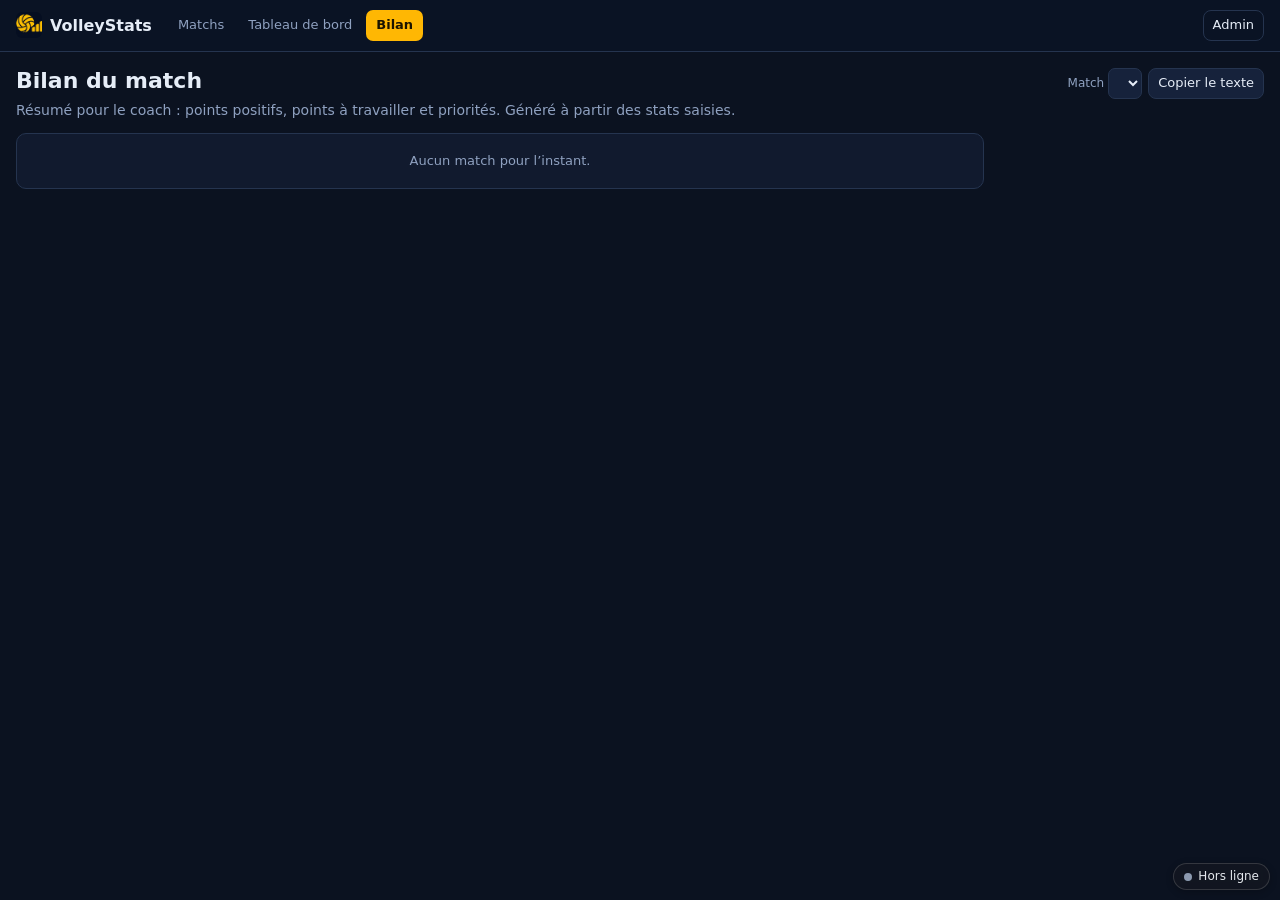
==== bilan.html @ 3501ea14 "Nouvelle page Bilan : résumé du match pour le coach (points positifs, à travailler, priorités), calc" ====
<!doctype html>
<html lang="fr">
<head>
<meta charset="utf-8">
<meta name="viewport" content="width=device-width, initial-scale=1, viewport-fit=cover">
<title>Bilan du match — VolleyStats</title>
<link rel="stylesheet" href="assets/app.css?v=20261125j">
<link rel="icon" type="image/png" sizes="32x32" href="assets/icons/favicon-32.png?v=1">
<link rel="icon" type="image/png" sizes="64x64" href="assets/icons/favicon-64.png?v=1">
<link rel="apple-touch-icon" href="assets/icons/apple-touch-icon.png?v=1">
<link rel="manifest" href="manifest.webmanifest">
<meta name="theme-color" content="#0b1220">
<style>
  .bwrap{padding:8px 16px 40px;display:flex;flex-direction:column;gap:16px;max-width:1000px}
  .b-head .res{font:700 28px Consolas,monospace;margin:2px 0 6px}
  .b-head .res .us{color:#93c5fd}.b-head .res .them{color:#fca5a5}
  .setchips{display:flex;gap:6px;flex-wrap:wrap}
  .setchips span{font:13px Consolas,monospace;background:var(--panel2);border-radius:6px;padding:3px 8px}
  .setchips .w{border-left:3px solid #3b82f6}.setchips .l{border-left:3px solid #ef4444}
  .lead{font-size:15.5px;line-height:1.55;margin:0;max-width:75ch}
  .pn{display:grid;grid-template-columns:minmax(0,1fr) minmax(0,1fr);gap:14px}
  @media (max-width:760px){.pn{grid-template-columns:minmax(0,1fr)}}
  .pn .panel h3{margin:0 0 4px;font-size:16px}
  .pn .pos{border-color:rgba(34,197,94,.45);background:linear-gradient(rgba(34,197,94,.07),rgba(34,197,94,.07)),var(--panel)}
  .pn .neg{border-color:rgba(239,68,68,.45);background:linear-gradient(rgba(239,68,68,.07),rgba(239,68,68,.07)),var(--panel)}
  .pn .pos h3{color:#86efac}.pn .neg h3{color:#fca5a5}
  .pn ul{margin:6px 0 4px;padding-left:1.1em;display:flex;flex-direction:column;gap:9px;line-height:1.5}
  .pn li b{color:var(--text)}
  .num{font-variant-numeric:tabular-nums;font-weight:600}
  .b-sect h3{margin:0 0 8px}
  .b-sect .vs-table td,.b-sect .vs-table th{white-space:nowrap}
  td.g{color:#86efac;font-weight:600} td.b{color:#fca5a5;font-weight:600}
  ol.prio{margin:4px 0 0;padding-left:1.4em;display:flex;flex-direction:column;gap:12px;max-width:78ch;line-height:1.5}
  ol.prio li::marker{color:var(--accent);font-weight:700}
  ol.prio span{display:block;color:var(--muted);font-size:13.5px}
  .b-note{margin:0;max-width:80ch}
</style>
</head>
<body class="dash">
<div class="page-head">
  <div class="ph-title">
    <h1>Bilan du match</h1>
    <p class="muted ph-desc">Résumé pour le coach : points positifs, points à travailler et priorités. Généré à partir des stats saisies.</p>
  </div>
  <div class="head-actions">
    <label class="muted small fld fld-match"><span>Match</span> <select class="src" id="matchSel" style="background:var(--panel2);color:var(--text);border:1px solid var(--line);border-radius:7px;padding:6px;max-width:320px"></select></label>
    <button class="vs-btn sm" id="btnCopy" type="button">Copier le texte</button>
  </div>
</div>
<div class="bwrap" id="emptyWrap" hidden><div class="panel empty-note">Aucun match pour l’instant.</div></div>
<div class="bwrap" id="wrap">
  <section class="panel b-head" id="bHead"></section>
  <div class="pn">
    <div class="panel pos"><h3>Points positifs</h3><ul id="pos"></ul></div>
    <div class="panel neg"><h3>Points à travailler</h3><ul id="neg"></ul></div>
  </div>
  <section class="panel b-sect"><h3>À travailler en priorité</h3><ol class="prio" id="prio"></ol></section>
  <section class="panel b-sect"><h3>Set par set</h3><div class="table-wrap" id="tSets"></div></section>
  <section class="panel b-sect"><h3>Attaque par joueur</h3><div class="table-wrap" id="tAtt"></div>
    <p class="muted small" style="margin:8px 0 0">Efficacité = (points − fautes − contrées) ÷ attaques. Repères club : au-dessus de 30 %, très bon ; en dessous de 15 %, à travailler.</p></section>
  <p class="muted small b-note" id="bNote"></p>
</div>
<script src="assets/core.js?v=20261125j"></script>
<script src="assets/config.js?v=20261125j"></script>
<script src="assets/auth.js?v=20261125j"></script>
<script src="assets/sync.js?v=20261125j"></script>
<script>
(function () {
  /* Page en LECTURE SEULE : le bilan est recalculé à chaque affichage à partir des actions du match. */
  const $ = (id) => document.getElementById(id);
  const esc = VS.esc, P = (v) => VS.pct(v);
  let m = null;

  function pickMatchId(prefer) {
    if (prefer && VS.getMatch(prefer)) return prefer;
    const q = new URLSearchParams(location.search).get('match');
    if (q && VS.getMatch(q)) return q;
    const c = VS.currentMatch();
    if (c) return c.id;
    const list = VS.listMatches();
    return list.length ? list[0].id : null;
  }

  /** Comment chaque point a été marqué (même règle que le tableau de bord). */
  function pointType(e) {
    if (e.kind === 'point') return 'nd';
    const own = VS.teamOf(e) === e.winner;
    if (own) return e.skill === 'S' ? 'ace' : e.skill === 'B' ? 'bloc' : e.skill === 'A' ? 'att' : e.skill === 'V' ? 'free' : 'faute';
    if (e.grade === '=' && e.skill === 'R') return 'ace';
    if (e.skill === 'A' && e.grade === '/') return 'bloc';
    if ((e.skill === 'D' && e.grade === '=') || (e.skill === 'B' && e.grade === '/')) return 'att';
    return 'faute';
  }
  const effOf = (atts) => { const k = atts.filter((a) => a.grade === '#').length, f = atts.filter((a) => a.grade === '=').length, c = atts.filter((a) => a.grade === '/').length; return { n: atts.length, k, f, c, eff: atts.length ? (k - f - c) / atts.length : null }; };
  /* Fautes directes (même découpage que le comparatif) : la défense ratée ou l'ace subi ne sont pas des fautes. */
  const ourFaults = (ev) => ev.filter((e) => VS.isAction(e) && VS.teamOf(e) === 'us' && e.grade === '=' && ['S', 'A', 'B', 'F', 'E', 'X', 'V'].includes(e.skill)).length;
  const oppFaults = (ev) => ev.filter((e) => VS.isAction(e) && VS.teamOf(e) === 'them' && e.grade === '=' && ['S', 'A', 'F', 'E', 'X'].includes(e.skill)).length;
  const pl2 = (k, w) => `${k} ${w}${k > 1 ? 's' : ''}`;
  const sgn = (v) => (v > 0 ? '+' + v : v < 0 ? '−' + -v : '0');
  const list = (arr) => arr.length <= 1 ? arr.join('') : arr.slice(0, -1).join(', ') + ' et ' + arr[arr.length - 1];
  const n = (v) => `<span class="num">${v}</span>`;

  /** Toutes les mesures utiles au bilan, calculées sur le match entier. */
  function measure(roster, events) {
    const isUs = (e) => VS.isAction(e) && VS.teamOf(e) === 'us';
    const S = VS.computeStats(events, 'us');
    const T = S.team.d;
    const pts = events.filter((e) => e.winner);
    const won = pts.filter((e) => e.winner === 'us'), lost = pts.filter((e) => e.winner === 'them');
    const by = (w, k) => pts.filter((e) => e.winner === w && pointType(e) === k).length;
    const oppRec = VS.computeStats(VS.deriveOpp(events), 'them').team.d;
    const pl = (num) => { const p = VS.player(num, roster); return `#${num} ${p.name || ''}`.trim(); };
    const errUs = ourFaults(events), errThem = oppFaults(events);
    // Fautes directes par geste (même découpage que le comparatif)
    const fault = (skills) => events.filter((e) => isUs(e) && e.grade === '=' && skills.includes(e.skill)).length;
    const oppFault = (skills) => events.filter((e) => VS.isAction(e) && VS.teamOf(e) === 'them' && e.grade === '=' && skills.includes(e.skill)).length;
    // Passes / zones : attaque qui suit la passe
    const SA = VS.setsAnalysis(events).filter((x) => x.set.target);
    const zones = VS.TARGET_ORDER.map((z) => {
      const s = SA.filter((x) => x.set.target === z), atts = s.filter((x) => x.attack).map((x) => x.attack);
      const byP = {}; atts.forEach((a) => { (byP[a.player] = byP[a.player] || []).push(a); });
      const who = Object.entries(byP).map(([num, l]) => ({ num: +num, n: l.length })).sort((a, b) => b.n - a.n);
      return Object.assign({ z, passes: s.length, share: SA.length ? s.length / SA.length : 0, who }, effOf(atts));
    });
    const trans = SA.filter((x) => x.ctx === 'T'), perf = SA.filter((x) => x.ctx === 'R#' || x.ctx === 'R+');
    // Rotations (position du passeur)
    const rots = [1, 6, 5, 4, 3, 2].map((r) => {
      const l = pts.filter((e) => e.srot === r), rec = l.filter((e) => !e.weServed), srv = l.filter((e) => e.weServed);
      const w = l.filter((e) => e.winner === 'us').length;
      return { r, n: l.length, bal: 2 * w - l.length, rec: rec.length, recW: rec.filter((e) => e.winner === 'us').length, srv: srv.length, srvW: srv.filter((e) => e.winner === 'us').length };
    });
    // Sets
    const setNums = [...new Set(events.map((e) => e.set))].sort((a, b) => a - b);
    const sets = setNums.map((s) => {
      const ev = events.filter((e) => e.set === s), d = VS.computeStats(ev, 'us').team.d;
      const p = ev.filter((e) => e.winner), so = p.filter((e) => e.weServed === false);
      return { s, us: p.filter((e) => e.winner === 'us').length, them: p.filter((e) => e.winner === 'them').length, d, so: so.length, soW: so.filter((e) => e.winner === 'us').length,
        errs: ourFaults(ev) };
    });
    const soAll = pts.filter((e) => e.weServed === false), bpAll = pts.filter((e) => e.weServed === true);
    return { S, T, oppRec, won, lost, by, pl, errUs, errThem, fault, oppFault, SA, zones, trans, perf, rots, sets,
      so: soAll.length ? soAll.filter((e) => e.winner === 'us').length / soAll.length : null,
      bp: bpAll.length ? bpAll.filter((e) => e.winner === 'us').length / bpAll.length : null };
  }

  /** Constats positifs / négatifs, chacun avec un poids (≈ points en jeu) pour ne garder que les plus importants. */
  function findings(M, roster) {
    const pos = [], neg = [], prio = [];
    const { T, S, pl } = M;
    const zl = (z) => `zone ${z} (${VS.TARGETS[z].toLowerCase()})`;
    const whoTxt = (who) => list(who.filter((w) => w.n >= 3).slice(0, 3).map((w) => `${esc(M.pl(w.num))} (${w.n})`));

    // Contre
    const bUs = M.by('us', 'bloc'), bThem = M.by('them', 'bloc');
    const blockers = S.players.filter((p) => p.d.blkPts >= 2).sort((a, b) => b.d.blkPts - a.d.blkPts).slice(0, 3);
    if (bUs >= 4 && bUs > bThem) pos.push({ w: bUs - bThem + 2, h: `<b>Le contre.</b> ${n(bUs)} points de bloc contre ${n(bThem)} pour l'adversaire, soit ${Math.round(100 * bUs / M.won.length)} % de nos points.${blockers.length ? ' ' + list(blockers.map((p) => `${esc(pl(p.num))} ${n(p.d.blkPts)}`)) + '.' : ''}` });
    else if (bThem >= bUs + 4) neg.push({ w: bThem - bUs, h: `<b>Le contre adverse.</b> ${n(bThem)} de nos attaques contrées, pour ${n(bUs)} points de bloc de notre côté.` });

    // Fautes directes
    const fS = M.fault(['S']), fA = M.fault(['A']), oS = M.oppFault(['S']), oA = M.oppFault(['A']);
    if (M.errUs >= M.errThem + 5) {
      neg.push({ w: M.errUs - M.errThem + 3, h: `<b>Trop de fautes directes :</b> ${n(M.errUs)} points donnés, contre ${n(M.errThem)} reçus de l'adversaire. Au service : ${n(fS)} (contre ${oS}) ; en attaque : ${n(fA)} (contre ${oA}).` });
    } else if (M.errThem >= M.errUs + 5) pos.push({ w: M.errThem - M.errUs, h: `<b>Peu de fautes :</b> ${n(M.errUs)} points donnés, contre ${n(M.errThem)} offerts par l'adversaire.` });

    // Service
    if (T.srvTot >= 20) {
      const good = S.team.S['#'] + S.team.S['+'];
      if (T.srvEff < 0 || (T.srvErr >= 8 && T.srvErr > T.ace * 1.3)) {
        neg.push({ w: T.srvErr - T.ace + 3, h: `<b>Le service :</b> ${n(T.srvErr)} fautes pour ${n(T.ace)} aces, et ${P(good / T.srvTot)} de services qui mettent l'adversaire en difficulté.` });
        const worst = S.players.filter((p) => p.d.srvErr >= 3).sort((a, b) => b.d.srvErr - a.d.srvErr)[0];
        prio.push({ w: T.srvErr, h: 'Le service : moins de fautes, sans perdre l’agressivité.', s: `${T.srvErr} fautes au service${worst ? `, dont ${worst.d.srvErr} pour ${esc(pl(worst.num))}` : ''}. Viser la moitié : servir placé (sur un réceptionneur faible, entre deux joueurs) plutôt que frapper au maximum.` });
      } else if (T.ace >= T.srvErr && T.ace >= 5) pos.push({ w: T.ace - T.srvErr + 3, h: `<b>Le service :</b> ${n(T.ace)} aces pour ${n(T.srvErr)} fautes.` });
    }

    // Réception
    if (T.recTot >= 15) {
      const rec = S.players.filter((p) => p.d.recTot >= 10).sort((a, b) => b.d.recTot - a.d.recTot);
      const recTxt = list(rec.slice(0, 3).map((p) => `${esc(pl(p.num))} ${p.d.recTot} réc. à ${P(p.d.recPosPct)}`));
      if (T.recPosPct >= 0.55 || (M.oppRec.recPosPct != null && T.recPosPct >= M.oppRec.recPosPct - 0.02)) pos.push({ w: 4, h: `<b>La réception :</b> ${P(T.recPosPct)} de positives${M.oppRec.recPosPct != null ? `, contre ${P(M.oppRec.recPosPct)} pour l'adversaire` : ''}. ${recTxt}.` });
      else if (T.recPosPct < 0.5) {
        neg.push({ w: 6, h: `<b>La réception :</b> seulement ${P(T.recPosPct)} de positives et ${n(T.recErr)} aces subis. ${recTxt}.` });
        prio.push({ w: 6, h: 'La réception.', s: `${P(T.recPosPct)} de réceptions positives : travailler la réception sur service flottant et smashé, avec un objectif de 55 %.` });
      }
    }

    // Attaque par zone de passe
    const zs = M.zones.filter((x) => x.n >= 8);
    const teamEff = T.attEff || 0;
    zs.filter((x) => x.eff >= Math.max(0.25, teamEff + 0.08)).forEach((x) => {
      pos.push({ w: x.n * (x.eff - teamEff) + 1, h: `<b>L'attaque en ${zl(x.z)} :</b> ${P(x.eff)} d'efficacité sur ${x.n} attaques, avec ${x.f + x.c ? `${x.f + x.c} ${x.f + x.c > 1 ? 'fautes ou contrées' : 'faute ou contrée'}` : 'aucune faute ni contrée'}.${x.who.some((w) => w.n >= 3) ? ' Attaquants : ' + whoTxt(x.who) + '.' : ''}` });
    });
    const bad = zs.filter((x) => x.eff < Math.min(0.15, teamEff - 0.05)).sort((a, b) => b.n - a.n);
    bad.forEach((x) => {
      neg.push({ w: x.n * (teamEff - x.eff) + 2, h: `<b>L'attaque en ${zl(x.z)} :</b> ${P(x.share)} des passes, mais ${P(x.eff)} d'efficacité sur ${x.n} attaques (${x.f + x.c} fautes ou contrées).${x.who.some((w) => w.n >= 3) ? ' Attaquants : ' + whoTxt(x.who) + '.' : ''}` });
    });
    if (bad.length) {
      const z = bad[0], tr = M.trans.filter((x) => x.set.target === z.z).length;
      const trShare = M.trans.length ? tr / M.trans.length : 0;
      if (M.trans.length >= 10 && trShare >= 0.5) neg.push({ w: 3, h: `<b>Les balles de transition :</b> après une défense ou un contre, ${P(trShare)} des passes partent en ${zl(z.z)}, la zone la moins rentable.` });
      prio.push({ w: z.n * (teamEff - z.eff) + 2, h: `L'attaque en ${zl(z.z)}${trShare >= 0.5 ? ', surtout sur balle haute' : ''}.`, s: `C'est ${trShare >= 0.5 ? 'la balle qu’on reçoit le plus après une défense' : 'une zone très servie'}. Travailler l'attaque face à un bloc à deux : jouer le bloc-out, placer en zone 1 ou 5 ou en feinte, et remettre une balle propre plutôt que forcer.` });
    }
    // Meilleure zone sous-utilisée sur bonne réception
    const best = zs.filter((x) => x.eff >= 0.25).sort((a, b) => b.eff - a.eff)[0];
    if (best && M.perf.length >= 10) {
      const sh = M.perf.filter((x) => x.set.target === best.z).length / M.perf.length;
      if (sh < 0.35) prio.push({ w: 4, h: `Utiliser davantage la ${zl(best.z)} sur bonne réception.`, s: `Seules ${P(sh)} des passes y vont après une réception parfaite ou bonne, alors que c'est notre zone la plus efficace (${P(best.eff)}).` });
    }

    // Attaquants
    S.players.filter((p) => p.d.attTot >= 8 && p.d.attEff >= 0.3).sort((a, b) => b.d.attEff - a.d.attEff).slice(0, 2)
      .forEach((p) => pos.push({ w: p.d.attTot * (p.d.attEff - teamEff), h: `<b>${esc(pl(p.num))} en attaque :</b> ${P(p.d.attEff)} d'efficacité sur ${p.d.attTot} attaques (${pl2(p.d.kill, 'point')}).` }));
    S.players.filter((p) => p.d.attTot >= 8 && p.d.attEff < 0.1).sort((a, b) => a.d.attEff - b.d.attEff).slice(0, 2)
      .forEach((p) => neg.push({ w: p.d.attTot * (teamEff - p.d.attEff), h: `<b>${esc(pl(p.num))} en attaque :</b> ${P(p.d.attEff)} d'efficacité sur ${p.d.attTot} attaques (${pl2(p.d.kill, 'point')}, ${pl2(p.d.attErr, 'faute')}, ${pl2(p.d.attBlk, 'contrée')}).` }));

    // Défense
    if (T.digTot >= 15) {
      const top = S.players.filter((p) => p.d.digTot >= 8 && p.d.digPosPct >= 0.65).sort((a, b) => b.d.digPosPct - a.d.digPosPct)[0];
      if (top) pos.push({ w: 3, h: `<b>La défense de ${esc(pl(top.num))} :</b> ${P(top.d.digPosPct)} de défenses positives sur ${top.d.digTot}.` });
      if (T.digPosPct < 0.55) {
        neg.push({ w: 3, h: `<b>La défense :</b> ${P(T.digPosPct)} de défenses positives en équipe.` });
        prio.push({ w: 3, h: 'La défense.', s: `${P(T.digPosPct)} de défenses positives${top ? ` ; ${esc(pl(top.num))} est à ${P(top.d.digPosPct)}, les autres nettement en dessous` : ''}. Travailler la défense en situation, derrière le contre.` });
      }
    }

    // Rotations
    const played = M.rots.filter((r) => r.n >= 10);
    const bestR = played.slice().sort((a, b) => b.bal - a.bal)[0];
    if (bestR && bestR.bal >= 3) pos.push({ w: bestR.bal, h: `<b>La rotation P${bestR.r}</b> (passeur en ${bestR.r}) est la meilleure : ${n(sgn(bestR.bal))}${bestR.rec ? `, avec ${Math.round(100 * bestR.recW / bestR.rec)} % de side-out` : ''}.` });
    const badR = played.filter((r) => r.bal <= -5).sort((a, b) => a.bal - b.bal).slice(0, 2);
    if (badR.length) {
      neg.push({ w: -badR.reduce((s, r) => s + r.bal, 0) / 1.5, h: `<b>${badR.length > 1 ? 'Les rotations' : 'La rotation'} ${list(badR.map((r) => 'P' + r.r))}</b> : ${list(badR.map((r) => `${sgn(r.bal)} (${r.rec ? Math.round(100 * r.recW / r.rec) : 0} % de side-out)`))}.` });
      prio.push({ w: -badR.reduce((s, r) => s + r.bal, 0) / 1.5, h: `Le side-out en ${list(badR.map((r) => 'P' + r.r))}.`, s: `Revoir le placement en réception et la première attaque dans ${badR.length > 1 ? 'ces rotations, qui coûtent' : 'cette rotation, qui coûte'} ${-badR.reduce((s, r) => s + r.bal, 0)} points.` });
    }

    // Sets : réception et side-out des sets gagnés vs perdus
    const W = M.sets.filter((s) => s.us > s.them), L = M.sets.filter((s) => s.them > s.us);
    const agg = (arr) => { const so = arr.reduce((a, s) => a + s.so, 0), w = arr.reduce((a, s) => a + s.soW, 0), r = arr.reduce((a, s) => a + s.d.recTot, 0), rp = arr.reduce((a, s) => a + s.d.recPos, 0); return { so: so ? w / so : null, rec: r ? rp / r : null }; };
    if (W.length && L.length) {
      const a = agg(W), b = agg(L);
      if (a.so != null && b.so != null && a.so - b.so >= 0.12) pos.push({ w: 3, h: `<b>${W.length > 1 ? 'Les sets' : 'Le set'} ${list(W.map((s) => s.s))} :</b> ${P(a.rec)} de réceptions positives et ${P(a.so)} de side-out.` });
    }
    const crash = L.filter((s) => s.so >= 8 && s.soW / s.so < 0.3);
    if (crash.length) neg.push({ w: 3, h: `<b>${crash.length > 1 ? 'Les sets' : 'Le set'} ${list(crash.map((s) => s.s))} :</b> ${list(crash.map((s) => `${s.soW} side-out sur ${s.so} réceptions (${Math.round(100 * s.soW / s.so)} %)`))}.` });

    const top = (a, k) => a.sort((x, y) => y.w - x.w).slice(0, k);
    return { pos: top(pos, 6), neg: top(neg, 6), prio: top(prio, 5) };
  }

  /** Phrase d'introduction : résultat, plus gros écart par type de point, lien réception ↔ sets gagnés. */
  function lead(M, st) {
    const res = st.setsUs > st.setsThem ? 'Victoire' : st.setsUs < st.setsThem ? 'Défaite' : 'Match nul';
    const cat = [['att', 'en attaque'], ['bloc', 'au contre'], ['ace', 'au service']].map(([k, l]) => ({ l, a: M.by('us', k), b: M.by('them', k) }));
    const plus = cat.filter((c) => c.a - c.b >= 4).sort((x, y) => (y.a - y.b) - (x.a - x.b))[0];
    const minus = cat.filter((c) => c.b - c.a >= 4).sort((x, y) => (y.b - y.a) - (x.b - x.a))[0];
    const out = [`${res} ${st.setsUs}–${st.setsThem}.`];
    if (plus) out.push(`On domine l'adversaire ${plus.l} (${plus.a} points contre ${plus.b}).`);
    if (minus) out.push(`Il nous domine ${minus.l} (${minus.b} points contre ${minus.a}).`);
    if (M.errUs >= M.errThem + 5) out.push(`Surtout, on lui offre <b>${M.errUs} points sur nos fautes</b>, contre ${M.errThem} dans l'autre sens.`);
    const W = M.sets.filter((s) => s.us > s.them), L = M.sets.filter((s) => s.them > s.us);
    if (W.length && L.length) {
      const so = (arr) => { const t = arr.reduce((a, s) => a + s.so, 0); return t ? arr.reduce((a, s) => a + s.soW, 0) / t : null; };
      const a = so(W), b = so(L);
      if (a != null && b != null && a - b >= 0.12) out.push(`Dans les sets gagnés, on fait ${P(a)} de side-out ; dans les sets perdus, ${P(b)}.`);
    }
    return out.join(' ');
  }

  function render() {
    const id = pickMatchId(m && m.id);
    m = id ? VS.getMatch(id) : null;
    document.querySelectorAll('body > .vs-header').forEach((h) => h.remove());
    VS.header('bilan', m);
    $('wrap').hidden = !m; $('emptyWrap').hidden = !!m;
    if (!m) return;
    const roster = VS.useMatchRoster(m);
    VS.save('current', m.id);
    $('matchSel').innerHTML = VS.listMatches().map((x) => `<option value="${x.id}" ${x.id === m.id ? 'selected' : ''}>${esc(VS.fmtDate(x.date))} · vs ${esc(x.opp)}</option>`).join('');
    const R = VS.replay(m), st = R.state, events = R.events.filter((e) => !e.ignored);
    const M = measure(roster, events);
    const F = findings(M, roster);

    $('bHead').innerHTML = `<div class="muted small">${esc(VS.fmtDate(m.date))}${m.comp ? ' · ' + esc(m.comp) : ''}</div>
      <div class="res"><span class="us">Nous ${st.setsUs}</span> <span class="muted">–</span> <span class="them">${st.setsThem} ${esc(m.opp)}</span></div>
      <div class="setchips" style="margin-bottom:10px">${st.setScores.map((s) => `<span class="${s.us > s.them ? 'w' : 'l'}">${s.us}–${s.them}</span>`).join('')}${st.over ? '' : `<span>Set ${st.set} en cours : ${st.us}–${st.them}</span>`}</div>
      <p class="lead">${lead(M, st)}</p>`;
    const li = (arr, empty) => arr.length ? arr.map((x) => `<li>${x.h}</li>`).join('') : `<li class="muted">${empty}</li>`;
    $('pos').innerHTML = li(F.pos, 'Rien de marquant ressort des stats.');
    $('neg').innerHTML = li(F.neg, 'Rien de marquant ressort des stats.');
    $('prio').innerHTML = F.prio.length ? F.prio.map((x) => `<li>${x.h}<span>${x.s}</span></li>`).join('') : '<li class="muted">Pas de priorité nette sur ce match.</li>';

    // Set par set
    const cls = (v, good, bad) => (v == null ? '' : v >= good ? 'g' : v < bad ? 'b' : '');
    $('tSets').innerHTML = `<table class="vs-table"><thead><tr><th>Set</th><th>Score</th><th>Réc. positive</th><th>Side-out</th><th>Attaque</th><th>Eff. attaque</th><th>Fautes</th><th>Contres</th><th>Aces</th></tr></thead><tbody>
      ${M.sets.map((s) => { const so = s.so ? s.soW / s.so : null; return `<tr><td>${s.s}</td><td>${s.us}–${s.them}</td><td class="${cls(s.d.recPosPct, 0.6, 0.5)}">${P(s.d.recPosPct)}</td><td class="${cls(so, 0.55, 0.4)}">${P(so)} <span class="muted small">${s.soW}/${s.so}</span></td><td>${s.d.kill} / ${s.d.attTot}</td><td class="${cls(s.d.attEff, 0.3, 0.1)}">${P(s.d.attEff)}</td><td>${s.errs}</td><td>${s.d.blkPts}</td><td>${s.d.ace}</td></tr>`; }).join('')}
      <tr><td><b>Match</b></td><td>${M.won.length}–${M.lost.length}</td><td><b>${P(M.T.recPosPct)}</b></td><td><b>${P(M.so)}</b></td><td>${M.T.kill} / ${M.T.attTot}</td><td><b>${P(M.T.attEff)}</b></td><td>${M.errUs}</td><td>${M.T.blkPts}</td><td>${M.T.ace}</td></tr></tbody></table>`;

    // Attaque par joueur
    const att = M.S.players.filter((p) => p.d.attTot >= 3).sort((a, b) => b.d.attEff - a.d.attEff);
    $('tAtt').innerHTML = att.length ? `<table class="vs-table"><thead><tr><th>Joueur</th><th>Poste</th><th>Attaques</th><th>Points</th><th>Fautes</th><th>Contrées</th><th>Efficacité</th></tr></thead><tbody>
      ${att.map((p) => `<tr><td>${esc(M.pl(p.num))}</td><td class="muted">${esc(VS.POSITIONS[p.pos] || p.pos || '')}</td><td>${p.d.attTot}</td><td>${p.d.kill}</td><td>${p.d.attErr}</td><td>${p.d.attBlk}</td><td class="${cls(p.d.attEff, 0.3, 0.15)}">${P(p.d.attEff)}</td></tr>`).join('')}</tbody></table>` : '<div class="empty-note">Pas assez d’attaques.</div>';

    const few = att.filter((p) => p.d.attTot < 10).map((p) => esc(M.pl(p.num)));
    $('bNote').textContent = `Bilan calculé automatiquement sur ${m.events.filter(VS.isAction).length} actions saisies, pour un seul match.`
      + (few.length ? ` Certains chiffres par joueur reposent sur peu d'actions (moins de 10 attaques : ${list(few)}).` : '')
      + ' Les stats de l’adversaire sont en partie déduites de nos propres actions.';
    document.title = `Bilan vs ${m.opp} — VolleyStats`;
  }

  /* Texte brut à coller dans un message (WhatsApp, mail…) */
  $('btnCopy').addEventListener('click', () => {
    const txt = (el) => el.innerText.trim();
    const items = (id) => [...$(id).children].map((li) => '• ' + li.innerText.replace(/\n+/g, ' — ').trim()).join('\n');
    const text = `BILAN — ${txt($('bHead').querySelector('.res'))} (${[...$('bHead').querySelectorAll('.setchips span')].map((s) => s.textContent).join(', ')})\n\n${txt($('bHead').querySelector('.lead'))}\n\nPOINTS POSITIFS\n${items('pos')}\n\nPOINTS À TRAVAILLER\n${items('neg')}\n\nPRIORITÉS\n${items('prio')}\n\nDétail : ${location.href.split('#')[0]}`;
    const done = () => VS.toast('Texte copié', 'ok');
    if (navigator.clipboard && navigator.clipboard.writeText) navigator.clipboard.writeText(text).then(done, () => VS.modal('Texte du bilan', `<textarea rows="16" style="width:100%">${esc(text)}</textarea>`));
    else VS.modal('Texte du bilan', `<textarea rows="16" style="width:100%">${esc(text)}</textarea>`);
  });

  $('matchSel').addEventListener('change', () => {
    const id = $('matchSel').value;
    try { history.replaceState(null, '', 'bilan.html?match=' + encodeURIComponent(id)); } catch (e) { /* rien */ }
    m = VS.getMatch(id); render();
  });
  let t = null;
  const later = () => { clearTimeout(t); t = setTimeout(render, 60); };
  window.addEventListener('vs:remote-update', later);
  window.addEventListener('storage', (e) => { if (!e.key || e.key === 'volleystats.matches') later(); });
  render();
})();
</script>
</body>
</html>
---- assets/app.css ----
/* VolleyStats – maquettes : styles communs */
:root{
  --bg:#0b1220;--panel:#111a2e;--panel2:#16223b;--line:#25344f;--text:#e6edf7;--muted:#8fa1c0;
  --accent:#ffb703;--us:#3b82f6;--them:#ef4444;--ok:#22c55e;--r:10px;
}
*{box-sizing:border-box}
html,body{margin:0;background:var(--bg);color:var(--text);font:14px/1.45 "Segoe UI",system-ui,-apple-system,Roboto,Arial,sans-serif}
a{color:var(--accent)}
h1,h2,h3{margin:0 0 6px;line-height:1.2}
h1{font-size:22px}h2{font-size:18px}h3{font-size:15px}
.muted{color:var(--muted)}.small{font-size:12px}
code,kbd{font-family:Consolas,"Cascadia Mono",monospace;background:#0a1020;border:1px solid var(--line);border-radius:4px;padding:0 4px;font-size:12px}
[hidden]{display:none!important}

/* header */
.vs-header{display:flex;align-items:center;gap:16px;padding:10px 16px;background:#0a1324;border-bottom:1px solid var(--line);position:sticky;top:0;z-index:50;flex-wrap:wrap}
.vs-brand{display:flex;align-items:center;gap:8px;color:var(--text);text-decoration:none;font-weight:700;font-size:16px}
.vs-brand small{color:var(--muted);font-weight:400;font-size:12px}
.vs-logo{color:var(--accent);display:flex}
.vs-header nav{display:flex;gap:4px;flex-wrap:wrap;flex:1}
.vs-header nav a{color:var(--muted);text-decoration:none;padding:6px 10px;border-radius:7px;font-size:13px}
.vs-header nav a:hover{background:var(--panel2);color:var(--text)}
.vs-header nav a.active{background:var(--accent);color:#1b1400;font-weight:600}

/* page */
.page-head{display:flex;justify-content:space-between;align-items:flex-start;gap:16px;padding:16px 16px 4px;flex-wrap:wrap}
.page-head p{margin:4px 0 0;max-width:820px}
.head-actions{display:flex;gap:6px;flex-wrap:wrap;align-items:center}
.layout-2{display:grid;grid-template-columns:minmax(0,1.45fr) minmax(340px,1fr);gap:14px;padding:12px 16px 24px}
.col{display:flex;flex-direction:column;gap:14px;min-width:0}
@media (max-width:1050px){.layout-2{grid-template-columns:1fr}}
.panel{background:var(--panel);border:1px solid var(--line);border-radius:var(--r);padding:12px}
.panel-h{display:flex;justify-content:space-between;align-items:center;gap:8px;margin-bottom:8px;flex-wrap:wrap}
.panel-h h3{margin:0}

/* buttons */
.vs-btn{display:inline-flex;align-items:center;justify-content:center;gap:6px;background:var(--panel2);color:var(--text);border:1px solid var(--line);border-radius:8px;padding:8px 12px;font:inherit;cursor:pointer;transition:background .12s,border-color .12s;text-decoration:none;white-space:nowrap}
.vs-btn:hover{border-color:#3d5280;background:#1c2a49}
.vs-btn:active{transform:translateY(1px)}
.vs-btn.primary{background:var(--accent);border-color:var(--accent);color:#1b1400;font-weight:600}
.vs-btn.primary:hover{background:#ffc733}
.vs-btn.ghost{background:transparent}
.vs-btn.danger{color:#fca5a5;border-color:#5b2330}
.vs-btn.sm{padding:5px 9px;font-size:13px}
.vs-btn.icon{padding:6px 8px}
.vs-btn:disabled{opacity:.35;cursor:not-allowed}
.vs-btn.sel{outline:2px solid var(--accent);outline-offset:1px;background:#2a3a60}

/* grades */
.g{display:inline-flex;align-items:center;justify-content:center;min-width:22px;height:20px;padding:0 5px;border-radius:5px;font-weight:700;color:#fff;font-size:12px;font-family:Consolas,monospace}
.g-hash{background:#16a34a}.g-plus{background:#65a30d}.g-excl{background:#ca8a04}.g-minus{background:#ea580c}.g-slash{background:#9333ea}.g-eq{background:#dc2626}
.tag-us{color:#93c5fd;font-weight:600}.tag-them{color:#fca5a5;font-weight:600}

/* player */
.vs-player{background:var(--panel);border:1px solid var(--line);border-radius:var(--r);padding:10px;display:flex;flex-direction:column;gap:8px}
.vs-stage{position:relative;aspect-ratio:16/9;background:#000;border-radius:8px;overflow:hidden;cursor:pointer}
.vs-stage video{width:100%;height:100%;object-fit:contain;display:block}
.vs-empty{position:absolute;inset:0;display:flex;align-items:center;justify-content:center;background:radial-gradient(ellipse at center,#14254a 0%,#070d1a 75%)}
.vs-stage.has-video .vs-empty{display:none}
.vs-empty svg{position:absolute;left:8%;top:10%;width:84%;height:80%;opacity:.3}
.vs-empty-txt{position:relative;text-align:center;display:flex;flex-direction:column;gap:6px;max-width:460px;padding:12px}
.vs-empty-txt span{color:var(--muted);font-size:13px}
.vs-empty-clock{font:700 34px/1 Consolas,monospace;color:var(--text)!important;margin-top:4px}
.vs-stage.drag::after{content:"Déposez la vidéo ici";position:absolute;inset:0;display:flex;align-items:center;justify-content:center;background:rgba(255,183,3,.18);border:3px dashed var(--accent);font-weight:700;font-size:18px}
.vs-controls{display:flex;align-items:center;gap:6px;flex-wrap:wrap}
.vs-time{font-family:Consolas,monospace;font-size:13px;color:var(--muted);margin:0 4px}
.vs-rate{background:var(--panel2);color:var(--text);border:1px solid var(--line);border-radius:7px;padding:4px}
.vs-track{position:relative;height:20px;cursor:pointer}
.vs-track::before{content:"";position:absolute;left:0;right:0;top:8px;height:4px;background:#26365a;border-radius:2px}
.vs-track-fill{position:absolute;left:0;top:8px;height:4px;background:var(--accent);border-radius:2px;width:0}
.vs-track-head{position:absolute;top:4px;width:12px;height:12px;margin-left:-6px;border-radius:50%;background:var(--accent);box-shadow:0 0 0 3px rgba(255,183,3,.25);left:0;pointer-events:none}
.vs-track-segs,.vs-track-marks{position:absolute;inset:0}
.vs-seg{position:absolute;top:6px;height:8px;border-radius:2px;opacity:.8;pointer-events:none}
.vs-mark{position:absolute;top:2px;width:3px;height:16px;margin-left:-1px;border-radius:2px;cursor:pointer}
.vs-mark:hover{transform:scaleX(2.2)}
.vs-filename{font-size:12px}

/* steps / grids */
.step{margin-bottom:12px}
.step-h{display:flex;align-items:center;gap:8px;font-weight:600;margin-bottom:6px}
.step-n{display:inline-flex;width:22px;height:22px;border-radius:50%;background:var(--accent);color:#1b1400;align-items:center;justify-content:center;font-size:12px;font-weight:700;flex:none}
.grid-players{display:grid;grid-template-columns:repeat(auto-fill,minmax(82px,1fr));gap:6px}
.pbtn{flex-direction:column;gap:0;padding:6px 4px;line-height:1.15}
.pbtn b{font-size:17px}.pbtn span{font-size:11px;color:var(--muted)}
.pbtn.lib{border-color:#7c5a00}
.pbtn.off{opacity:.55}
.grid-skills{display:grid;grid-template-columns:repeat(3,1fr);gap:6px}
.grid-skills .vs-btn{padding:10px 6px;font-weight:600}
.grid-grades{display:grid;grid-template-columns:repeat(3,1fr);gap:6px}
.gbtn{flex-direction:column;gap:2px;padding:8px 4px;color:#fff;border:none;font-weight:600;line-height:1.15;white-space:normal;text-align:center}
.gbtn b{font-size:18px;font-family:Consolas,monospace}
.gbtn span{font-size:11px;font-weight:400}
.check{display:flex;align-items:center;gap:8px;color:var(--muted);font-size:13px;cursor:pointer}

/* score */
.scorebar{display:flex;align-items:center;justify-content:space-between;gap:10px;flex-wrap:wrap}
.score{display:flex;align-items:center;gap:10px;font-weight:700}
.score .n{font:700 28px/1 Consolas,monospace}
.score .us{color:#93c5fd}.score .them{color:#fca5a5}
.score .setlbl{font-size:12px;color:var(--muted);font-weight:400}

/* log */
.log{max-height:340px;overflow:auto;display:flex;flex-direction:column;gap:2px}
.log-row{display:grid;grid-template-columns:62px 70px 1fr auto;gap:8px;align-items:center;padding:5px 6px;border-radius:7px;font-size:13px}
.log-row:hover{background:var(--panel2)}
.log-row .t{font-family:Consolas,monospace;color:var(--accent);background:none;border:none;cursor:pointer;padding:0;text-align:left;font-size:13px}
.log-row .t:hover{text-decoration:underline}
.log-row .sc{color:var(--muted);font-family:Consolas,monospace;font-size:12px}
.log-row .x{background:none;border:none;color:var(--muted);cursor:pointer;font-size:16px;padding:0 4px}
.log-row .x:hover{color:var(--them)}
.empty-note{color:var(--muted);text-align:center;padding:18px 8px;font-size:13px}

/* tables */
table.vs-table{width:100%;border-collapse:collapse;font-size:13px}
.vs-table th,.vs-table td{padding:6px 8px;border-bottom:1px solid var(--line);text-align:right;white-space:nowrap}
.vs-table th:first-child,.vs-table td:first-child{text-align:left}
.vs-table th{color:var(--muted);font-weight:600;font-size:12px}
.vs-table tbody tr:hover td{background:rgba(255,255,255,.03)}
.table-wrap{overflow:auto}

/* tabs */
.tabs{display:flex;gap:4px;border-bottom:1px solid var(--line);margin-bottom:10px}
.g-legend{display:none}.tw-hint{display:none}.grades .pu,.pdist .pu{margin-left:.2em}
.tab{background:none;border:none;color:var(--muted);padding:8px 12px;cursor:pointer;font:inherit;border-bottom:2px solid transparent}
.tab.active{color:var(--text);border-bottom-color:var(--accent);font-weight:600}

/* modal */
.vs-modal-wrap{position:fixed;inset:0;background:rgba(3,7,15,.7);display:flex;align-items:center;justify-content:center;z-index:100;padding:16px}
.vs-modal{background:var(--panel);border:1px solid var(--line);border-radius:12px;padding:18px;width:min(580px,100%);max-height:90vh;overflow:auto;box-shadow:0 20px 60px rgba(0,0,0,.5)}
.vs-modal textarea,.vs-modal input:not([type=radio]):not([type=checkbox]),.vs-modal select{width:100%;background:#0a1222;color:var(--text);border:1px solid var(--line);border-radius:8px;padding:7px;font:13px Consolas,monospace}
.vs-modal-actions{display:flex;justify-content:flex-end;gap:8px;margin-top:14px;flex-wrap:wrap}

/* toast */
#vs-toasts{position:fixed;bottom:18px;left:50%;transform:translateX(-50%);display:flex;flex-direction:column;gap:6px;z-index:200;align-items:center;pointer-events:none}
.vs-toast{background:#1f2d4d;border:1px solid #3a4f80;color:var(--text);padding:9px 14px;border-radius:9px;box-shadow:0 8px 24px rgba(0,0,0,.4);transition:opacity .4s;font-size:13px;max-width:90vw}
.vs-toast.error{background:#4a1a22;border-color:#8a2d3b}
.vs-toast.ok{background:#173d2a;border-color:#2c7a4f}
.vs-toast.out{opacity:0}

.banner{background:rgba(255,183,3,.1);border:1px solid rgba(255,183,3,.4);color:#ffe08a;border-radius:var(--r);padding:10px 12px;font-size:13px}

/* bars */
.bar-row{display:grid;grid-template-columns:150px 1fr 70px;gap:8px;align-items:center;font-size:13px;margin:5px 0}
.bar{height:14px;background:#1a2745;border-radius:4px;overflow:hidden;display:flex}
.bar>i{display:block;height:100%}
.bar-row .v{text-align:right;font-family:Consolas,monospace;font-size:12px}

@media print{
  .vs-header,.head-actions,.no-print{display:none!important}
  html,body{background:#fff;color:#111}
  .panel{background:#fff;border-color:#ccc;break-inside:avoid}
  .muted{color:#555}
}

/* ===== Application (v1) ===== */
.kbd-hint{font:10px Consolas,monospace;color:var(--muted);border:1px solid var(--line);border-radius:3px;padding:0 3px;margin-left:4px;vertical-align:1px}
.team-tag{display:inline-block;font-size:11px;font-weight:700;border-radius:4px;padding:0 5px;margin-right:4px}
.team-tag.us{background:rgba(59,130,246,.2);color:#93c5fd}
.team-tag.them{background:rgba(239,68,68,.2);color:#fca5a5}
.sect-title{display:flex;align-items:center;justify-content:space-between;gap:8px;margin:0 0 8px}
.sect-title h3{margin:0}
.court-grid{display:grid;grid-template-columns:repeat(3,1fr);gap:6px;background:#1b3f63;border:2px solid #cbd5e1;border-top:5px solid #f8fafc;border-radius:5px;padding:7px}
.court-grid .pbtn{background:rgba(5,12,25,.55)}
.court-grid .pbtn small{font-size:10px;color:#9fb3d1}
.bench{display:flex;flex-wrap:wrap;gap:5px;margin-top:7px;align-items:center}
.bench .pbtn{flex-direction:row;gap:5px;padding:4px 8px}
.bench .pbtn b{font-size:14px}
.target-grid{display:grid;grid-template-columns:repeat(3,1fr);gap:6px;background:#1b3f63;border:2px solid #cbd5e1;border-top:5px solid #f8fafc;border-radius:5px;padding:7px}
.target-grid .vs-btn{flex-direction:column;gap:0;padding:7px 4px;line-height:1.2;white-space:normal}
.target-grid .vs-btn b{font-size:18px}
.target-grid .vs-btn span{font-size:11px;color:var(--muted)}
.opp-grid{display:grid;grid-template-columns:repeat(3,1fr);gap:6px}
.opp-grid .vs-btn{white-space:normal;padding:8px 6px;font-size:13px;line-height:1.2}
.opp-grid .vs-btn.pt-them{border-color:#7f1d1d}
.opp-grid .vs-btn.pt-us{border-color:#1e3a8a}
.log-row.point{border-left:3px solid var(--accent);background:rgba(255,183,3,.04)}
.log-row.setend{border-bottom:2px solid var(--accent)}
.log-row.sys{color:var(--muted);font-style:italic}
.heat td.h{position:relative}
.cmp td.better{color:#86efac;font-weight:700}
.cmp td.worse{color:#fca5a5}

.oppbuttons .vs-btn.pt-us{border-color:#1e3a8a}
.oppbuttons .vs-btn.pt-them{border-color:#7f1d1d}

/* ===== Tableau de bord : lecture sur téléphone ===== */
.mob-only,.chips.mob-only{display:none}
.chips{display:flex;gap:6px;overflow-x:auto;scrollbar-width:none;-webkit-overflow-scrolling:touch}
.chips::-webkit-scrollbar{display:none}
.chip{flex:none;display:inline-flex;align-items:center;min-height:38px;padding:0 14px;border-radius:999px;background:var(--panel2);border:1px solid var(--line);color:var(--muted);font:inherit;font-size:13px;text-decoration:none;cursor:pointer;white-space:nowrap}
.chip.active{background:var(--accent);border-color:var(--accent);color:#1b1400;font-weight:600}
.dash .fld{display:inline-flex;align-items:center;gap:4px}
.set-chips{display:flex;gap:5px;flex-wrap:wrap}.set-chips .chip{min-height:32px;min-width:38px;justify-content:center;padding:0 11px;font-size:13px}
.dash-nav{display:none}
.tap-tip{position:absolute;z-index:300;background:#1f2d4d;border:1px solid #3a4f80;color:var(--text);padding:7px 10px;border-radius:8px;font-size:12.5px;line-height:1.35;box-shadow:0 8px 24px rgba(0,0,0,.45);pointer-events:none}
.ro .admin-only,.dash:not(.ro) .ro-only{display:none}
/* Consultation (non admin) : on masque ce qui mène à la modification des données. */
.dash.ro .vs-header .head-actions,.dash.ro .vs-header nav a[href^="saisie.html"]{display:none}
@media (hover:none){
  .dash #wrap td[title]:not([title=""]),.dash #wrap th[title]:not([title=""]){text-decoration:underline dotted rgba(143,161,192,.7);text-underline-offset:3px}
}
@media print{.dash-nav,.tap-tip,.grp-chips{display:none!important}}

@media (max-width:760px){
  .mob-only{display:initial}
  .chips.mob-only{display:flex}
  .desk-only{display:none!important}
  .dash{-webkit-text-size-adjust:100%}
  /* En-tête : compact et non collant (la barre des sections prend le relais) */
  .dash .vs-header{position:static;gap:6px 12px;padding:8px 16px}
  .dash .vs-brand small{display:none}
  .dash .vs-header nav{flex:1 1 auto}
  .dash .vs-header nav a{padding:9px 10px}
  .dash .vs-header .head-actions{width:100%}
  .dash .page-head{padding:12px 16px 6px;gap:10px}
  .dash .page-head h1{font-size:18px}
  .dash .ph-desc{display:none}
  .dash .ph-title{width:100%}
  .dash .dash-filters{width:100%;display:grid;grid-template-columns:minmax(0,1fr);gap:8px}
  .dash .set-chips .chip{min-height:40px;min-width:44px;font-size:15px}
  .dash .fld{display:flex;flex-direction:column;align-items:stretch;gap:3px;min-width:0}
  .dash select.src{width:100%;max-width:none;min-height:44px;font-size:16px;padding:8px 10px;border-radius:9px}
  .dash .panel-h .fld-setter{width:100%}
  /* Barre des sections collante */
  .dash .dash-nav:not([hidden]){display:flex;position:sticky;top:0;z-index:45;background:rgba(11,18,32,.96);backdrop-filter:blur(6px);-webkit-backdrop-filter:blur(6px);padding:8px 16px;border-bottom:1px solid var(--line)}
  .dash .dash-nav:not([hidden]){gap:8px;align-items:center}.dash .dash-nav .chips{flex:1;min-width:0}
  .dash .dash-nav .chip{min-height:36px}
  .dash .nav-set-wrap{display:none;flex:none;order:2;position:relative}
  .dash .nav-set{display:block;flex:none;-webkit-appearance:none;appearance:none;min-height:36px;max-width:96px;padding:0 26px 0 12px;border-radius:999px;border:1.5px solid var(--accent);background:var(--panel2) url("data:image/svg+xml,%3Csvg xmlns='http://www.w3.org/2000/svg' viewBox='0 0 10 6'%3E%3Cpath d='M1 1l4 4 4-4' fill='none' stroke='%23ffb703' stroke-width='1.6' stroke-linecap='round' stroke-linejoin='round'/%3E%3C/svg%3E") no-repeat right 10px center/10px 6px;color:var(--text);font:inherit;font-size:16px;font-weight:600;line-height:1}
  .dash .dash-nav.show-set .nav-set-wrap{display:block;animation:navset-in .15s ease-out}
  .dash .nav-set{max-width:none;white-space:nowrap;cursor:pointer}
  .dash .set-pop:not([hidden]){position:absolute;right:0;top:calc(100% + 8px);z-index:60;padding:8px;border:1px solid var(--line);border-radius:12px;background:var(--panel);box-shadow:0 10px 28px rgba(0,0,0,.5)}
  .dash .set-pop .set-chips{flex-wrap:nowrap}
  @keyframes navset-in{from{opacity:0;transform:translateX(6px)}to{opacity:1;transform:none}}
  .dash #wrap>.panel,.dash #wrap>.sect,.dash #wrap>.grid2,.dash #s-graph>.panel{scroll-margin-top:60px}
  .dash .wrap{padding:10px 12px 40px;gap:12px}
  .dash .grid2{gap:12px}
  .dash .panel{padding:12px 10px}
  .dash .panel-h{align-items:flex-start}
  /* Résumé */
  .dash .match{gap:10px}
  .dash .match .res{font-size:22px}
  .dash .setchips span{font-size:12px}
  .dash .kpis{grid-template-columns:repeat(2,minmax(0,1fr));gap:8px}
  .dash .kpi{padding:10px}
  .dash .kpi .v{font-size:22px}
  .dash .kpi .l{font-size:12.5px}
  .dash .kpi .s{font-size:11px;line-height:1.35}
  /* Onglets au pouce, défilants */
  .dash .tabs{display:grid;grid-template-columns:repeat(3,minmax(0,1fr));gap:6px;border-bottom:0}
  .dash .tab{min-height:42px;padding:6px 4px;border:1px solid var(--line);border-radius:9px;background:var(--panel2);color:var(--text)}
  .dash .tab.active{background:var(--accent);border-color:var(--accent);color:#1b1400}
  .dash .grp-chips{margin-bottom:8px}
  /* Tableaux : plus serrés, 1re colonne figée, défilement horizontal interne */
  .dash .table-wrap{overflow-x:auto;-webkit-overflow-scrolling:touch;overscroll-behavior-x:contain}
  .dash .vs-table{font-size:12.5px}
  .dash .vs-table th,.dash .vs-table td{padding:7px 6px}
  .dash .vs-table.sticky1 th:first-child,.dash .vs-table.sticky1 td:first-child{position:sticky;left:0;z-index:1;background:var(--panel);box-shadow:1px 0 0 var(--line)}
  .dash .vs-table.sticky1 tr.rot-best td:first-child{background:linear-gradient(rgba(34,197,94,.08),rgba(34,197,94,.08)) var(--panel)}
  .dash .vs-table.sticky1 tr.rot-worst td:first-child{background:linear-gradient(rgba(239,68,68,.08),rgba(239,68,68,.08)) var(--panel)}
  .dash .vs-table td.pl{max-width:98px;overflow:hidden;text-overflow:ellipsis}
  .dash .vs-table td.pl .pos{display:none}
  .dash .vs-table td.pl.twrap{white-space:normal;min-width:104px;max-width:124px;line-height:1.25}
  .dash .vs-table .zlbl{display:none}
  .dash .dist td.z{min-width:46px;padding:6px 3px}
  .dash .dist th.zh{white-space:normal;min-width:46px;padding:6px 3px;line-height:1.2;vertical-align:bottom}
  .dash .dist th.zh .small{font-size:10px;font-weight:400}
  .dash .vs-table .barcol{display:none}
  /* Tableaux qui défilent : dégradé sur le bord où il reste des colonnes + indice « Glisser → » */
  .dash .tw-outer{position:relative}
  .dash .tw-outer::before,.dash .tw-outer::after{content:'';position:absolute;top:0;bottom:0;width:34px;pointer-events:none;opacity:0;transition:opacity .2s;z-index:3}
  .dash .tw-outer::after{right:0;background:linear-gradient(to right,rgba(17,26,46,0),var(--panel))}
  .dash .tw-outer::before{left:0;background:linear-gradient(to left,rgba(17,26,46,0),var(--panel))}
  .dash .tw-outer.more-r::after,.dash .tw-outer.more-l::before{opacity:1}
  .dash .tw-hint{display:block;position:absolute;top:4px;right:4px;z-index:4;pointer-events:none;padding:3px 9px;border-radius:999px;background:var(--accent);color:#1b1400;font-size:12px;font-weight:700;box-shadow:0 2px 8px rgba(0,0,0,.4);opacity:0;transition:opacity .2s;animation:tw-nudge 1.6s ease-in-out infinite}
  .dash .tw-outer.more-r:not(.swiped) .tw-hint{opacity:1}
  @keyframes tw-nudge{0%,100%{transform:translateX(0)}50%{transform:translateX(-5px)}}
  /* Distribution du passeur : tient dans la largeur (zone = son numéro, nom au toucher) */
  .dash .pdist{width:100%;table-layout:fixed}
  .dash .pdist th.zh .small,.dash .pdist th.zh br,.dash .pdist .zw{display:none}
  .dash .pdist th.zh{font-size:14px;color:var(--text)}
  .dash .pdist th.pl,.dash .pdist td.pl{width:84px;padding:6px 4px}
  .dash .pdist td.pl.twrap{min-width:0;max-width:none;font-size:12.5px}
  .dash .pdist td.pl[style*="padding-left"]{padding-left:14px!important}
  .dash .pdist th:nth-child(2),.dash .pdist td:nth-child(2){width:34px;padding:6px 2px;text-align:center}
  .dash .pdist td.z,.dash .pdist th.zh{min-width:0;padding:6px 1px;font-size:12.5px}
  .dash .pdist td.z small{font-size:10px}
  .dash .pdist .pu{margin-left:0;font-size:10px}
  /* Répartition par qualité : tient dans la largeur (symboles en titre, légende au-dessus) */
  .dash .g-legend{display:flex;flex-wrap:wrap;gap:5px 12px;font-size:12px;line-height:1.3;margin:0 0 10px;color:var(--muted)}
  .dash .g-legend span{white-space:nowrap}
  .dash .grades{width:100%;table-layout:fixed}
  .dash .grades th.zh .zl,.dash .grades .pos,.dash .grades .ded{display:none}
  .dash .grades th.zh br{display:none}
  .dash .grades th.pl,.dash .grades td.pl{width:74px;max-width:74px;padding:6px 4px;white-space:nowrap;overflow:hidden;text-overflow:ellipsis}
  .dash .grades th:nth-child(2),.dash .grades td:nth-child(2){width:34px;padding:6px 2px;text-align:center}
  .dash .grades td.z,.dash .grades th.zh{min-width:0;padding:6px 1px;font-size:12.5px}
  .dash .grades td.z small{font-size:10px}
  .dash .grades .pu{margin-left:0;font-size:10px}
  .dash .court-mini{max-width:none}
  .dash .court-mini div{padding:10px 2px}
  /* Synthèse par joueur : un groupe de colonnes à la fois */
  .dash #table:not([data-grp="all"]) .grp-head{display:none}
  .dash #table[data-grp="bilan"] .c:not(.g-bilan),
  .dash #table[data-grp="srv"] .c:not(.g-srv),
  .dash #table[data-grp="rec"] .c:not(.g-rec),
  .dash #table[data-grp="att"] .c:not(.g-att),
  .dash #table[data-grp="def"] .c:not(.g-def){display:none}
  .dash #table:not([data-grp="all"]) .players th.c{white-space:normal;line-height:1.2;vertical-align:bottom}
  .dash #table:not([data-grp="all"]) .c.sep{border-left:none}
  .dash #table:not([data-grp="all"]) .c{padding-left:5px;padding-right:5px}
  .dash #table:not([data-grp="all"]) td.pl{max-width:140px}
  /* Comparatif : libellés sur plusieurs lignes */
  .dash .cmp td{white-space:normal}
  .dash .cmp td:first-child{min-width:120px}
  .dash .cmp td:not(:first-child){min-width:76px}
  /* Graphiques en barres adaptés à la largeur */
  .dash .bar-row{grid-template-columns:minmax(0,104px) minmax(0,1fr) auto;gap:6px}
  .dash .bar-row>span:first-child{line-height:1.2;overflow-wrap:anywhere}
  .dash .legend{gap:6px 10px}
}
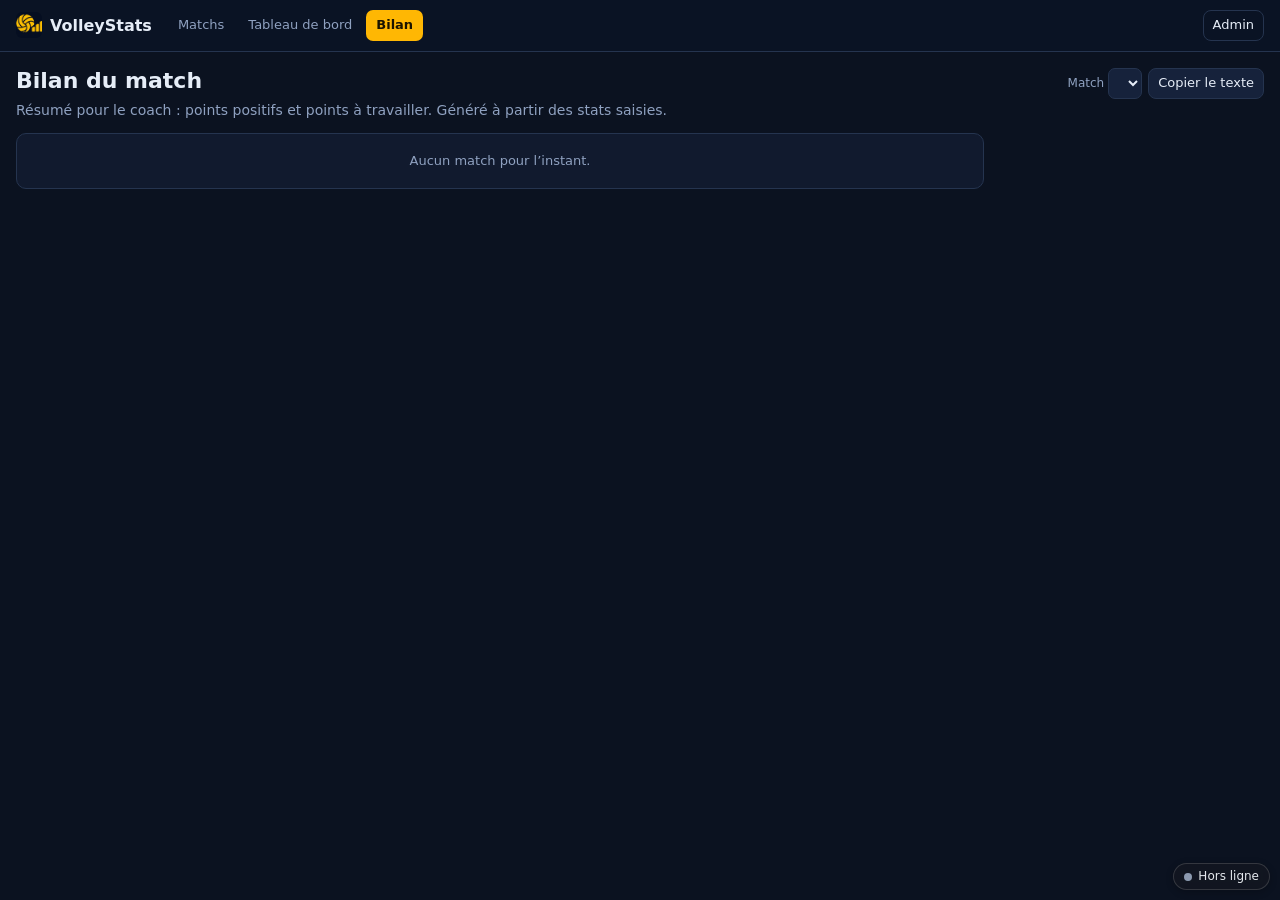
==== commit 39cac4f7: "Bilan : retrait de la section « À travailler en priorité » Co-Authored-By: Claude Opus 5.5 <noreply@" ====
--- a/bilan.html
+++ b/bilan.html
@@ -40,7 +40,7 @@
 <div class="page-head">
   <div class="ph-title">
     <h1>Bilan du match</h1>
-    <p class="muted ph-desc">Résumé pour le coach : points positifs, points à travailler et priorités. Généré à partir des stats saisies.</p>
+    <p class="muted ph-desc">Résumé pour le coach : points positifs et points à travailler. Généré à partir des stats saisies.</p>
   </div>
   <div class="head-actions">
     <label class="muted small fld fld-match"><span>Match</span> <select class="src" id="matchSel" style="background:var(--panel2);color:var(--text);border:1px solid var(--line);border-radius:7px;padding:6px;max-width:320px"></select></label>
@@ -54,7 +54,6 @@
     <div class="panel pos"><h3>Points positifs</h3><ul id="pos"></ul></div>
     <div class="panel neg"><h3>Points à travailler</h3><ul id="neg"></ul></div>
   </div>
-  <section class="panel b-sect"><h3>À travailler en priorité</h3><ol class="prio" id="prio"></ol></section>
   <section class="panel b-sect"><h3>Set par set</h3><div class="table-wrap" id="tSets"></div></section>
   <section class="panel b-sect"><h3>Attaque par joueur</h3><div class="table-wrap" id="tAtt"></div>
     <p class="muted small" style="margin:8px 0 0">Efficacité = (points − fautes − contrées) ÷ attaques. Repères club : au-dessus de 30 %, très bon ; en dessous de 15 %, à travailler.</p></section>
@@ -286,7 +285,6 @@
     const li = (arr, empty) => arr.length ? arr.map((x) => `<li>${x.h}</li>`).join('') : `<li class="muted">${empty}</li>`;
     $('pos').innerHTML = li(F.pos, 'Rien de marquant ressort des stats.');
     $('neg').innerHTML = li(F.neg, 'Rien de marquant ressort des stats.');
-    $('prio').innerHTML = F.prio.length ? F.prio.map((x) => `<li>${x.h}<span>${x.s}</span></li>`).join('') : '<li class="muted">Pas de priorité nette sur ce match.</li>';
 
     // Set par set
     const cls = (v, good, bad) => (v == null ? '' : v >= good ? 'g' : v < bad ? 'b' : '');
@@ -310,7 +308,7 @@
   $('btnCopy').addEventListener('click', () => {
     const txt = (el) => el.innerText.trim();
     const items = (id) => [...$(id).children].map((li) => '• ' + li.innerText.replace(/\n+/g, ' — ').trim()).join('\n');
-    const text = `BILAN — ${txt($('bHead').querySelector('.res'))} (${[...$('bHead').querySelectorAll('.setchips span')].map((s) => s.textContent).join(', ')})\n\n${txt($('bHead').querySelector('.lead'))}\n\nPOINTS POSITIFS\n${items('pos')}\n\nPOINTS À TRAVAILLER\n${items('neg')}\n\nPRIORITÉS\n${items('prio')}\n\nDétail : ${location.href.split('#')[0]}`;
+    const text = `BILAN — ${txt($('bHead').querySelector('.res'))} (${[...$('bHead').querySelectorAll('.setchips span')].map((s) => s.textContent).join(', ')})\n\n${txt($('bHead').querySelector('.lead'))}\n\nPOINTS POSITIFS\n${items('pos')}\n\nPOINTS À TRAVAILLER\n${items('neg')}\n\nDétail : ${location.href.split('#')[0]}`;
     const done = () => VS.toast('Texte copié', 'ok');
     if (navigator.clipboard && navigator.clipboard.writeText) navigator.clipboard.writeText(text).then(done, () => VS.modal('Texte du bilan', `<textarea rows="16" style="width:100%">${esc(text)}</textarea>`));
     else VS.modal('Texte du bilan', `<textarea rows="16" style="width:100%">${esc(text)}</textarea>`);
